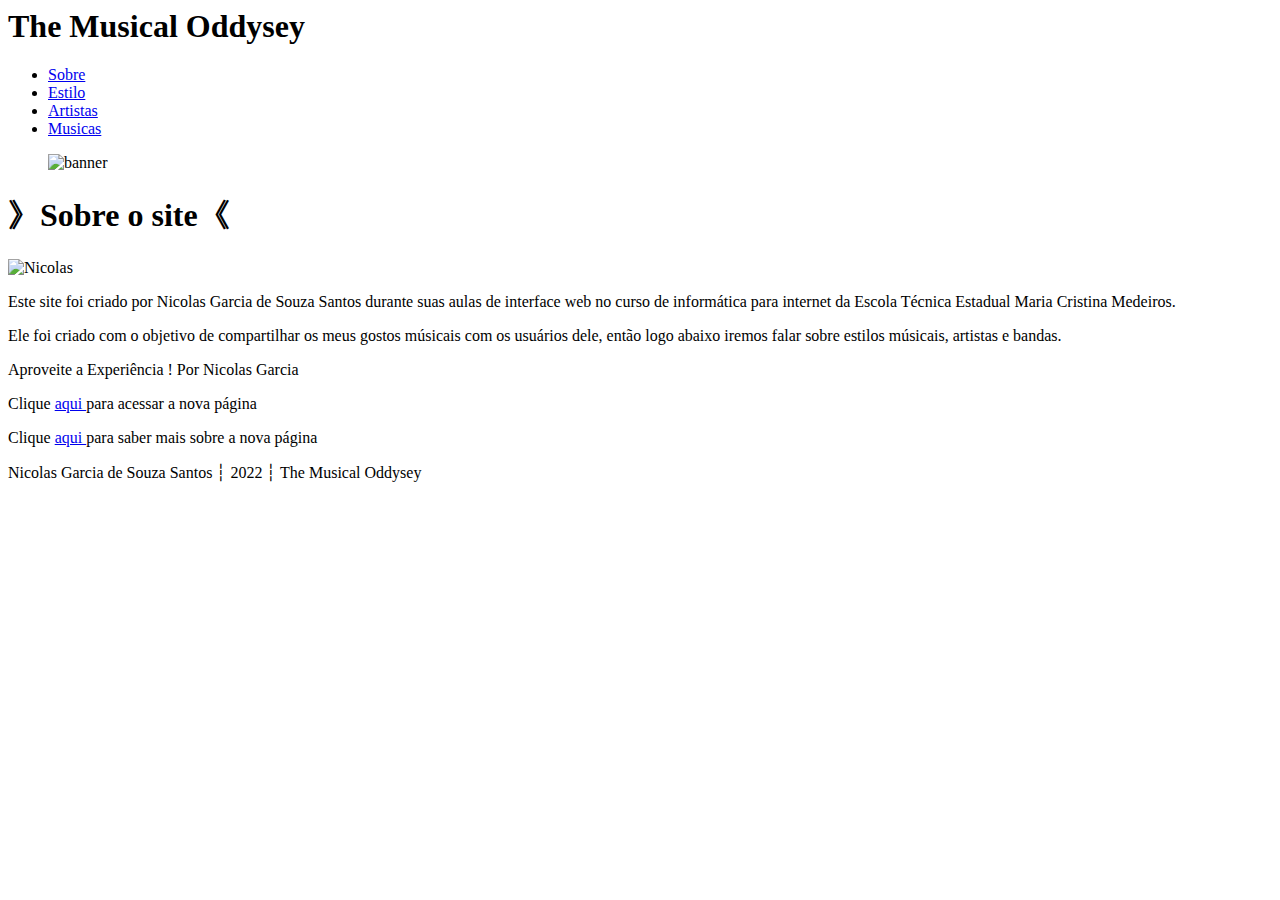
==== index.html @ 13b7c858 "Add files via upload" ====
<html lang="pt-br">
    <head>
        <meta http-equiv="Content-Type" content="text/html;charset=UTF-8">
        <title> Meu Primeiro Site </title>
        <link rel="stylesheet" href="css/reset.css">
        <link rel="stylesheet" href="css/estilo.css">


    </head>
    <body>
        <header>
            <div class="menu">
                <div class="logo">
                    <h1>  The Musical Oddysey  </h1>
                </div>
                    <div class="itens_menu">
                        <ul>
                            <li> <a href="#sobre">Sobre</a> </li>
                            <li> <a href="#estilo">Estilo</a></li>
                            <li> <a href="#artistas">Artistas</a></li>
                            <li> <a href="#musicas">Musicas</a></li>

                
                        </ul>
                    </div>
             </div>

           

            <figure> 
                <img class="img_topo" src="img/bannerdositefinal.png" alt="banner">
            </figure>

        </header>

        <div class="container"> 
            
            <section id="sobre">

                <h1> 》Sobre o site《 </h1>
                        
                <div class="img_sobre">       
                    <img src="img/eusite_sobre.png" alt="Nicolas">
                </div>
                <div class="texto_sobre">       
                    <p>Este site foi criado por Nicolas Garcia de Souza Santos durante suas aulas de interface web no curso de informática para internet da Escola Técnica Estadual Maria Cristina Medeiros. </p>
                    <p>Ele foi criado com o objetivo de compartilhar os meus gostos músicais com os usuários dele, então logo abaixo iremos falar sobre estilos músicais, artistas e bandas. </p>
                        <div class="nota_sobre">
                            <P>Aproveite a Experiência ! Por Nicolas Garcia</P>
                        </div>
                </div>
              
                
                        

            </section>  
            

            <p class="centro">Clique  <a href="novapagina.html"> aqui </a> para acessar a nova página</p>
            <p class="centro">Clique  <a href="https://pt.wikipedia.org/wiki/Lorem_ipsum"> aqui </a> para saber mais sobre a nova página</p>
        </div>
        <footer>
            <p> Nicolas Garcia de Souza Santos ┆ 2022 ┆  The Musical Oddysey</p>
        </footer>
    
    </body>
</html>
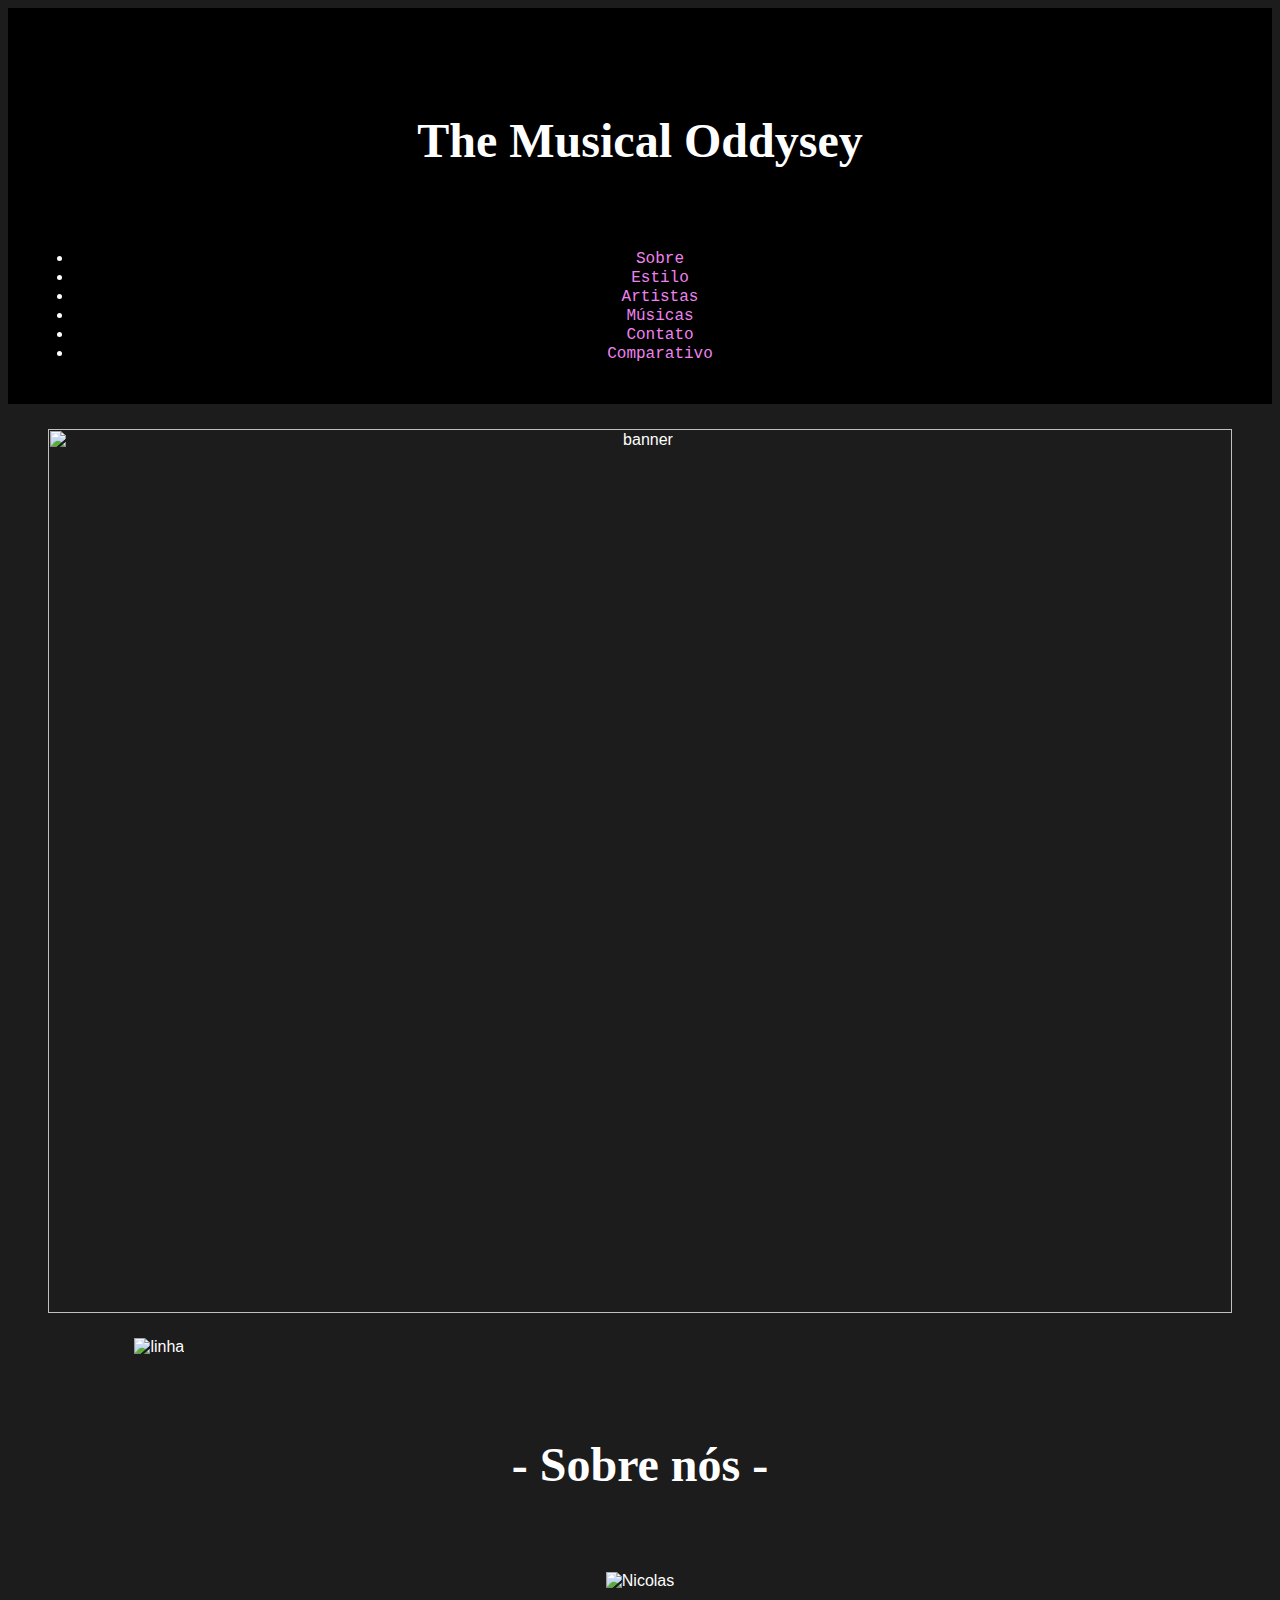
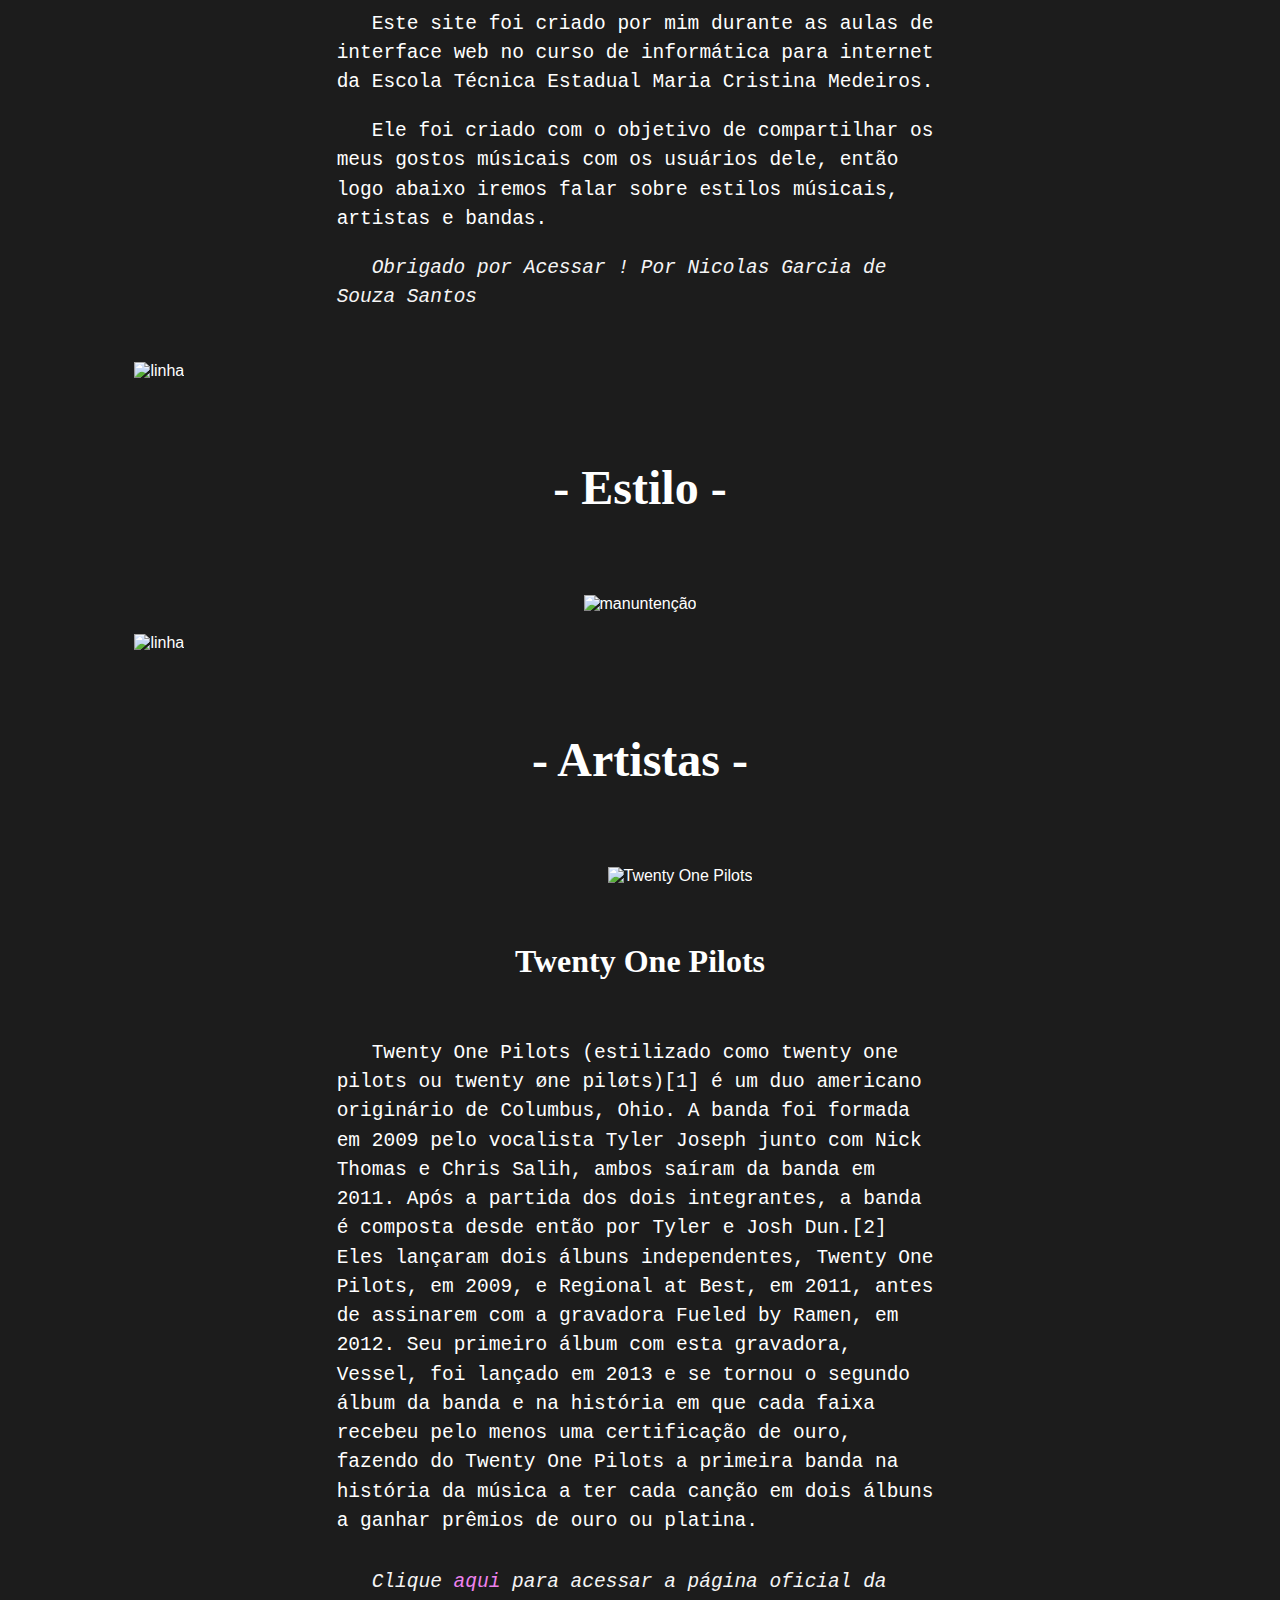
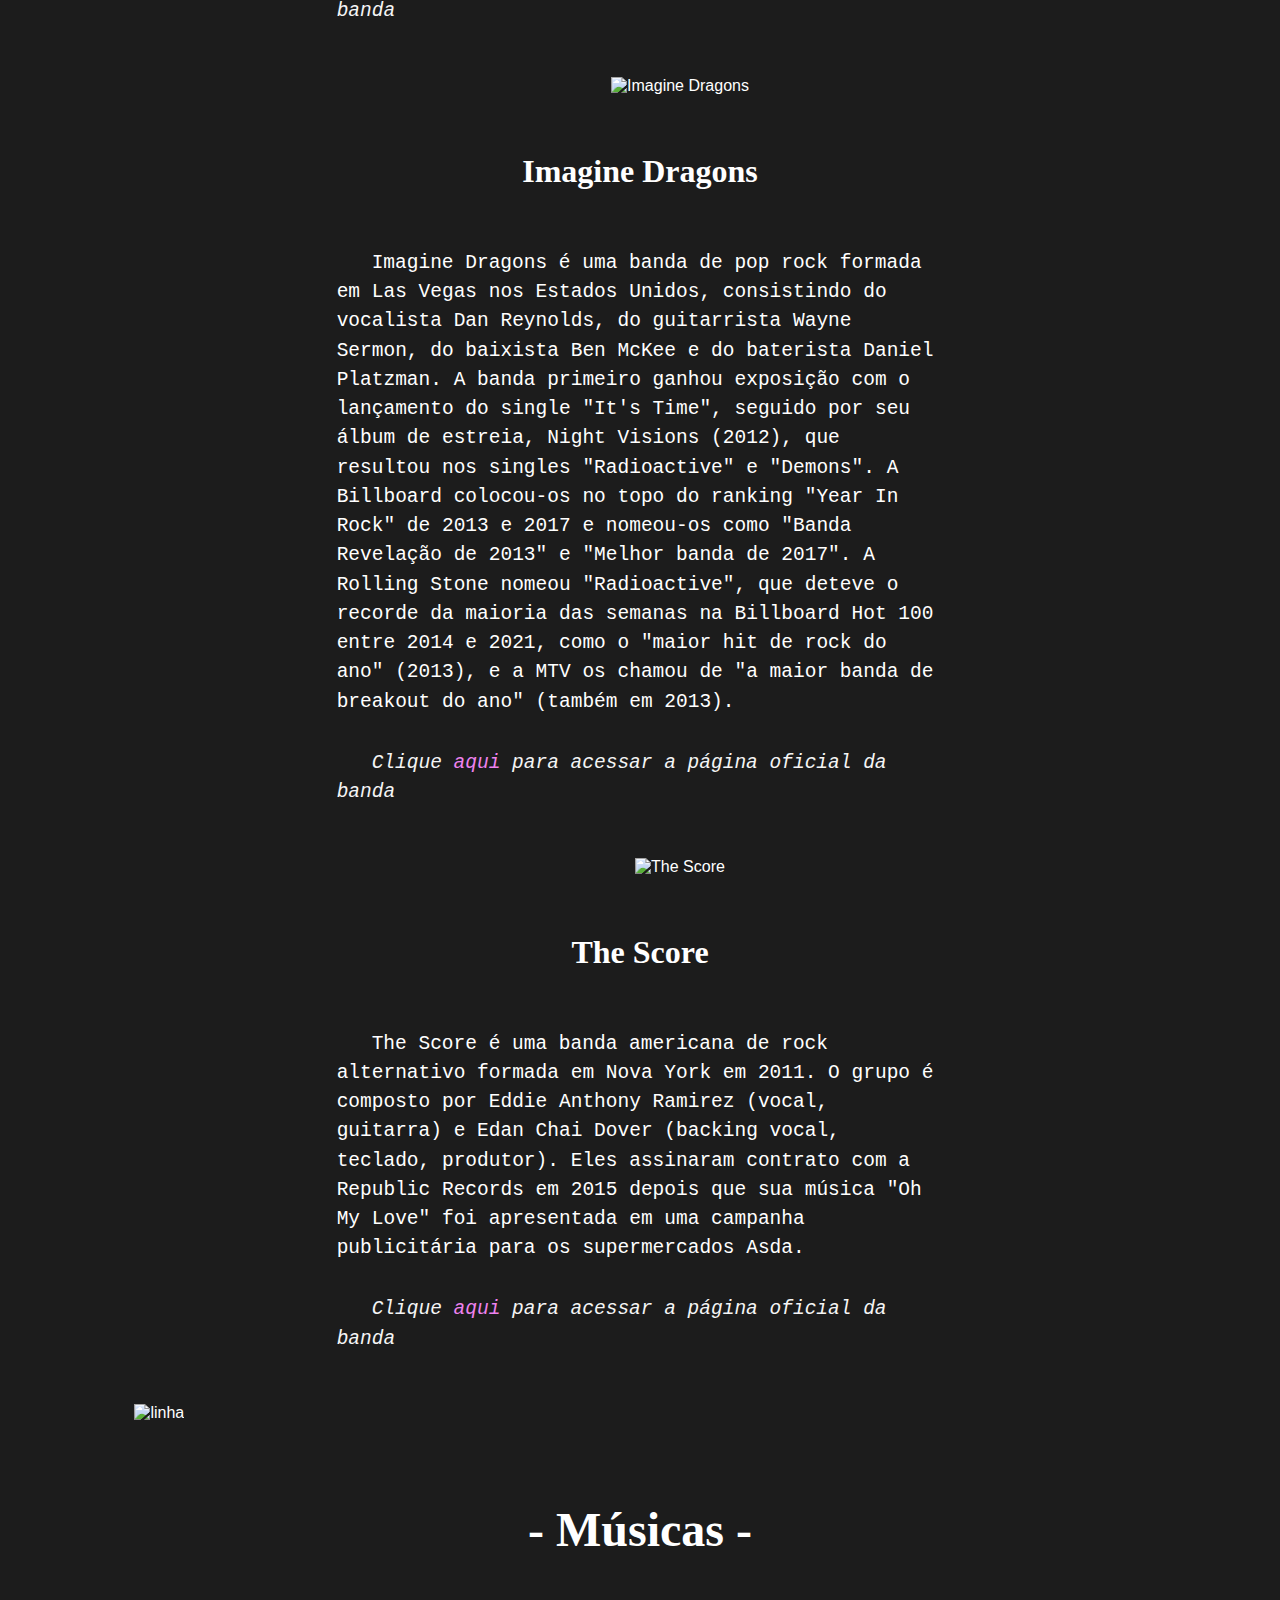
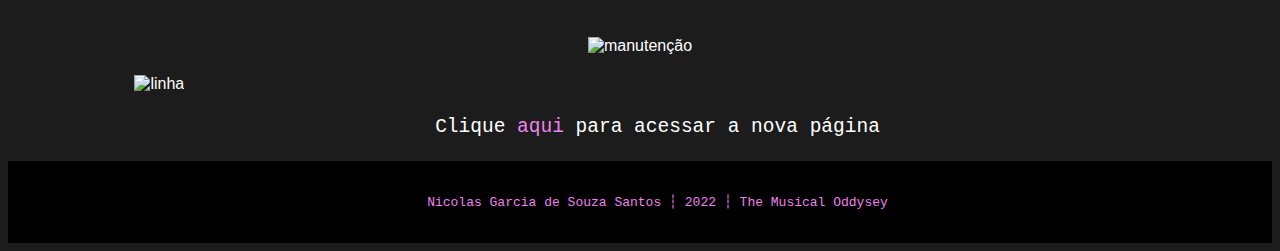
==== commit 29b71ee4: "inclusao_de_contato_e_tabela" ====
--- a/index.html
+++ b/index.html
@@ -13,16 +13,17 @@
                 <div class="logo">
                     <h1>  The Musical Oddysey  </h1>
                 </div>
-                    <div class="itens_menu">
+                    <nav class="itens_menu">
                         <ul>
                             <li> <a href="#sobre">Sobre</a> </li>
                             <li> <a href="#estilo">Estilo</a></li>
                             <li> <a href="#artistas">Artistas</a></li>
-                            <li> <a href="#musicas">Musicas</a></li>
-
+                            <li> <a href="#musicas">Músicas</a></li>
+                            <li> <a href="contatos.html">Contato</a></li>
+                            <li> <a href="tabela.html">Comparativo</a></li>
                 
                         </ul>
-                    </div>
+                    </nav>
              </div>
 
            
@@ -34,30 +35,111 @@
         </header>
 
         <div class="container"> 
-            
+
+            <img src="img/linha2.png" alt="linha">
+
             <section id="sobre">
 
-                <h1> 》Sobre o site《 </h1>
+                
+
+                <h1> - Sobre nós - </h1>
                         
-                <div class="img_sobre">       
+                <figure class="img_sobre">       
                     <img src="img/eusite_sobre.png" alt="Nicolas">
-                </div>
+                </figure>
                 <div class="texto_sobre">       
-                    <p>Este site foi criado por Nicolas Garcia de Souza Santos durante suas aulas de interface web no curso de informática para internet da Escola Técnica Estadual Maria Cristina Medeiros. </p>
+                    <p>Este site foi criado por mim durante as aulas de interface web no curso de informática para internet da Escola Técnica Estadual Maria Cristina Medeiros. </p>
                     <p>Ele foi criado com o objetivo de compartilhar os meus gostos músicais com os usuários dele, então logo abaixo iremos falar sobre estilos músicais, artistas e bandas. </p>
                         <div class="nota_sobre">
-                            <P>Aproveite a Experiência ! Por Nicolas Garcia</P>
+                            <P>Obrigado por Acessar ! Por Nicolas Garcia de Souza Santos</P>
                         </div>
                 </div>
               
                 
                         
 
-            </section>  
+            </section>
+
+            <img src="img/linha2.png" alt="linha">
             
+            <section id="estilo">
+                <h1> - Estilo - </h1>
 
-            <p class="centro">Clique  <a href="novapagina.html"> aqui </a> para acessar a nova página</p>
-            <p class="centro">Clique  <a href="https://pt.wikipedia.org/wiki/Lorem_ipsum"> aqui </a> para saber mais sobre a nova página</p>
+                <figure>
+                    <img src="img/manutencao.png" alt="manuntenção">
+                </figure>
+
+            </section>
+
+            <img src="img/linha2.png" alt="linha">
+
+            <section id="artistas">
+                <h1>- Artistas - </h1>
+
+                
+
+                <figure class="top">
+                    <img src="img/top2.png" alt="Twenty One Pilots">
+                </figure>
+
+                <h2> Twenty One Pilots</h2>
+
+                <div class="texto_top">
+                    <p>Twenty One Pilots (estilizado como twenty one pilots ou twenty øne piløts)[1] é um duo americano originário de Columbus, Ohio. A banda foi formada em 2009 pelo vocalista Tyler Joseph junto com Nick Thomas e Chris Salih, ambos saíram da banda em 2011. Após a partida dos dois integrantes, a banda é composta desde então por Tyler e Josh Dun.[2] Eles lançaram dois álbuns independentes, Twenty One Pilots, em 2009, e Regional at Best, em 2011, antes de assinarem com a gravadora Fueled by Ramen, em 2012. Seu primeiro álbum com esta gravadora, Vessel, foi lançado em 2013 e se tornou o segundo álbum da banda e na história em que cada faixa recebeu pelo menos uma certificação de ouro, fazendo do Twenty One Pilots a primeira banda na história da música a ter cada canção em dois álbuns a ganhar prêmios de ouro ou platina.</p>
+                    <p class="banda_oficial"> Clique  <a href="https://www.twentyonepilots.com"> aqui </a> para acessar a página oficial da banda</p>
+                </div>
+
+                
+
+                
+
+                <figure class="id">
+                    <img src="img/id2.png" alt="Imagine Dragons">
+                </figure>
+
+                <h2> Imagine Dragons</h2>
+
+                <div class="texto_id">
+                    <p> Imagine Dragons é uma banda de pop rock formada em Las Vegas nos Estados Unidos, consistindo do vocalista Dan Reynolds, do guitarrista Wayne Sermon, do baixista Ben McKee e do baterista Daniel Platzman. A banda primeiro ganhou exposição com o lançamento do single "It's Time", seguido por seu álbum de estreia, Night Visions (2012), que resultou nos singles "Radioactive" e "Demons". A Billboard colocou-os no topo do ranking "Year In Rock" de 2013 e 2017 e nomeou-os como "Banda Revelação de 2013" e "Melhor banda de 2017". A Rolling Stone nomeou "Radioactive", que deteve o recorde da maioria das semanas na Billboard Hot 100 entre 2014 e 2021, como o "maior hit de rock do ano" (2013), e a MTV os chamou de "a maior banda de breakout do ano" (também em 2013).</p>
+                    <p class="banda_oficial"> Clique  <a href="https://www.imaginedragonsmusic.com"> aqui </a> para acessar a página oficial da banda</p>
+                </div>
+
+             
+
+                <figure class="ts">
+                    <img src="img/ts2.png" alt="The Score">
+                </figure>
+
+                <h2> The Score</h2>
+
+                <div class="texto_ts">
+                    <p> The Score é uma banda americana de rock alternativo formada em Nova York em 2011. O grupo é composto por Eddie Anthony Ramirez (vocal, guitarra) e Edan Chai Dover (backing vocal, teclado, produtor). Eles assinaram contrato com a Republic Records em 2015 depois que sua música "Oh My Love" foi apresentada em uma campanha publicitária para os supermercados Asda.</p>
+                    <p class="banda_oficial"> Clique  <a href="http://www.thescoremusic.com"> aqui </a> para acessar a página oficial da banda</p>
+                </div>
+
+                
+
+
+            </section>
+
+            <img src="img/linha2.png" alt="linha">
+
+            <section id="musicas">
+                <h1> - Músicas -</h1>
+                <figure>
+                    <img src="img/manutencao.png" alt="manutenção">
+                </figure>
+
+            </section>
+
+            <img src="img/linha2.png" alt="linha">
+            
+            <div class="linksfinais">
+                <p class="centro">Clique  <a href="novapagina.html"> aqui </a> para acessar a nova página</p>
+                
+            </div>
+
+            
         </div>
         <footer>
             <p> Nicolas Garcia de Souza Santos ┆ 2022 ┆  The Musical Oddysey</p>
--- a/css/estilo.css
+++ b/css/estilo.css
@@ -0,0 +1,250 @@
+html{
+    scroll-behavior:smooth ;
+}
+
+.menu{
+    background-color: black;
+    padding: 2%;
+}
+
+
+.itens_menu{
+    text-align: center;
+}
+
+.itens_menu a:link {
+    text-decoration: none;
+    color: violet;
+    font-family: courier;
+  }
+  
+.itens_menu a:visited {
+    text-decoration: none;
+    color: violet
+   
+ }
+  
+ .itens_menu a:hover {
+    text-decoration: none;
+    font-size: 120%;
+  }
+  
+  .itens_menu a:active {
+    text-decoration: line-through;
+    color: white;
+  }
+
+.logo{
+    font-family: fantasy;
+}
+
+body{
+    background-color:#1c1c1c ;
+    font-family: HELVETICA;
+    color: WHITE;
+}
+
+.img_topo{
+    width: 100%;
+
+}
+
+
+.img_corpo{
+    width: 50%;
+}
+
+figure{
+    text-align: center;
+    margin-top: 2%;
+    margin-bottom: 2%;
+}
+
+.container{
+    width: 80%;
+    margin: auto;
+}
+
+h1{
+    text-align: center;
+    color: white;
+    padding-top: 1em;
+    padding-bottom: 1em;
+    font-size: 3em;
+    font-family: fantasy;
+    
+}
+
+p{
+    font-size: 1.5em;
+    text-align: justify;
+    text-indent: 35px;
+    line-height: 1.5;
+    font-family: monospace;
+    text-align: left;
+}
+
+
+.parag_letras > p{
+    font-size: 1.5em;
+    text-align: center;
+    line-height: 1.5;
+    text-indent: 35px;
+    font-family: monospace;
+    margin: auto;
+}
+
+.botao{
+  width: 130px;
+  height: 20px;
+  background-color: violet;
+  padding: 1%;
+  margin: auto;
+  margin-bottom: 2%;
+  margin-top: 2%;
+    
+}
+
+.botao p{
+    padding-top: 9px;
+    padding-left: 6px;
+    color: #1c1c1c ;
+    
+}
+
+.botao a:hover{
+    background-color: blueviolet;
+}
+
+footer{
+    background-color: BLACK;
+    padding-top: 2%;
+    padding-bottom: 2%;
+    color: violet;
+    font-family: courier;
+    text-align: center;
+    
+}
+
+footer p{
+    font-size: 1em;
+    text-indent: 35px;
+    text-align: center;
+    line-height: 5px;
+
+}
+
+.centro{
+    text-align: center;
+}
+
+.nota_sobre{
+    color: whitesmoke;
+    font-style: italic;
+    font-size: 1em;
+    padding-bottom: 5%;
+}
+
+.eumesmo{
+  width: 300px;
+  float: right;
+  margin-left: 20px;
+}
+
+.texto_sobre{
+    
+    padding-right: 20%;
+    padding-left: 20%;
+    text-align: justify;
+}
+
+a:link {
+    text-decoration: none;
+    color: violet;
+  }
+  
+  a:visited {
+    text-decoration: none;
+  }
+  
+  a:hover {
+    text-decoration: none
+  }
+  
+  a:active {
+    text-decoration: none
+    color: white }
+
+  .texto_top{
+    
+    padding-right: 20%;
+    padding-left: 20%;
+    text-align: justify;
+}
+
+.texto_id{
+    
+    padding-right: 20%;
+    padding-left: 20%;
+    text-align: justify;
+}
+
+.texto_ts{
+    
+    padding-right: 20%;
+    padding-left: 20%;
+    text-align: justify;
+}
+
+.texto_lp{
+    
+    padding-right: 20%;
+    padding-left: 20%;
+    text-align: justify;
+}
+
+.banda_oficial{
+    color: whitesmoke;
+    font-style: italic;
+    font-size: 1.5em;
+    padding-top: 2%;
+    padding-bottom: 5%;
+}
+
+.top{
+    width: 100%;
+}
+
+.id{
+    width: 100%;
+}
+
+.ts{
+    width: 100%;
+}
+
+.lp{
+    width: 100%;
+}
+
+h2{
+    text-align: center;
+    color: white;
+    padding-top: 1em;
+    padding-bottom: 1em;
+    font-size: 2em;
+    font-family: fantasy;
+    
+}
+
+
+
+  
+
+
+
+
+
+
+
+
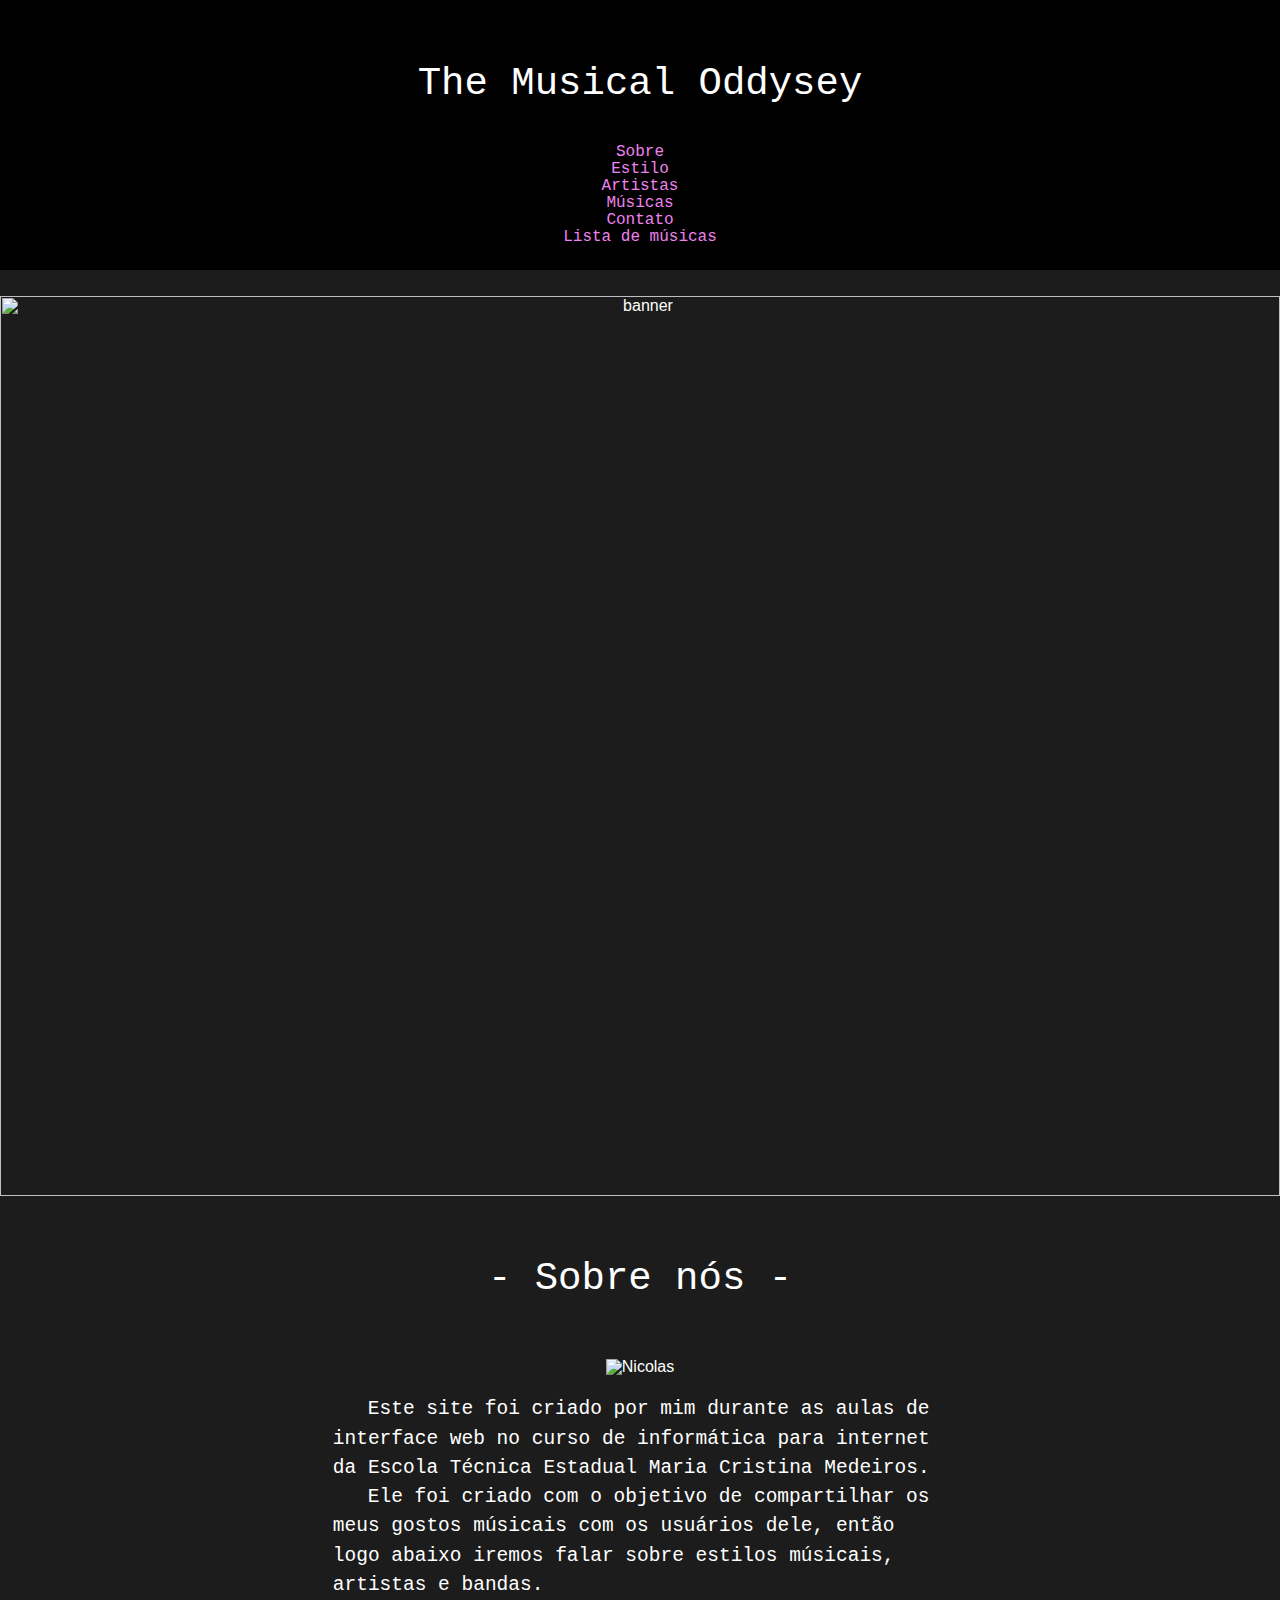
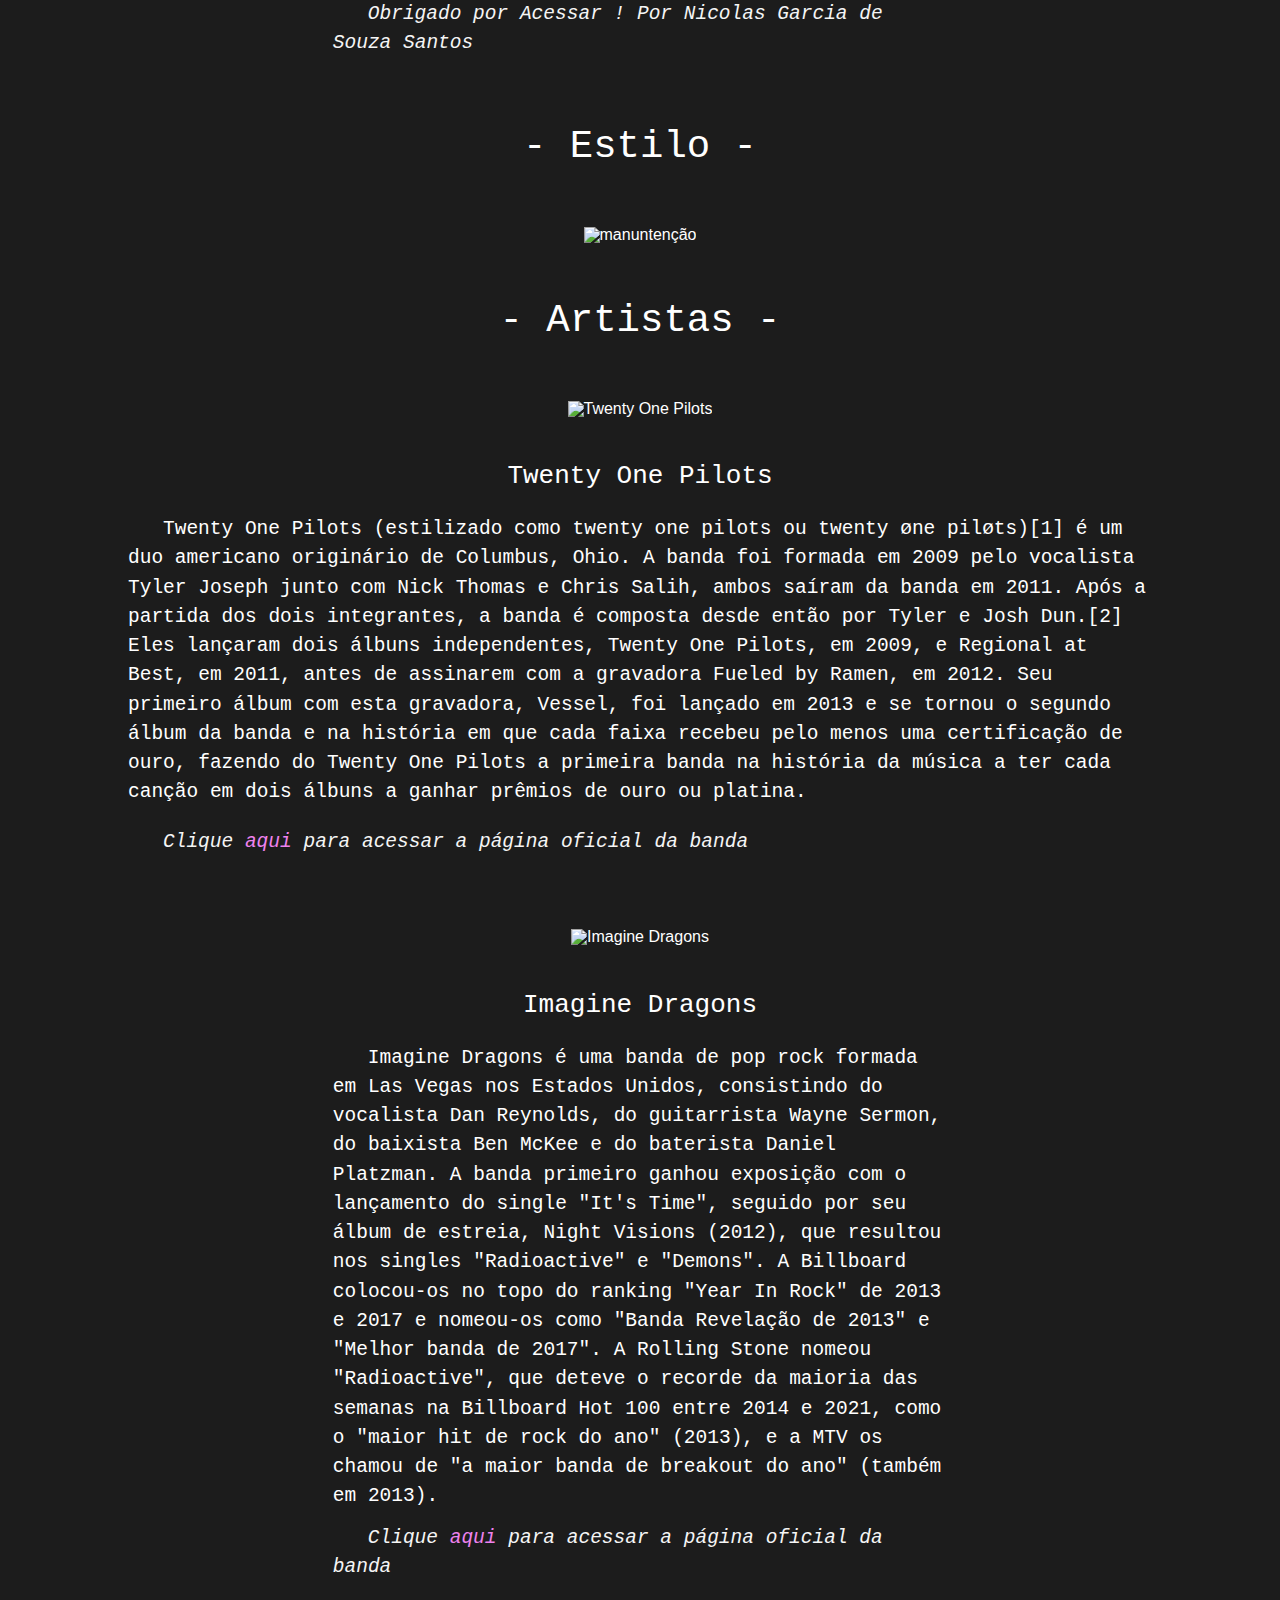
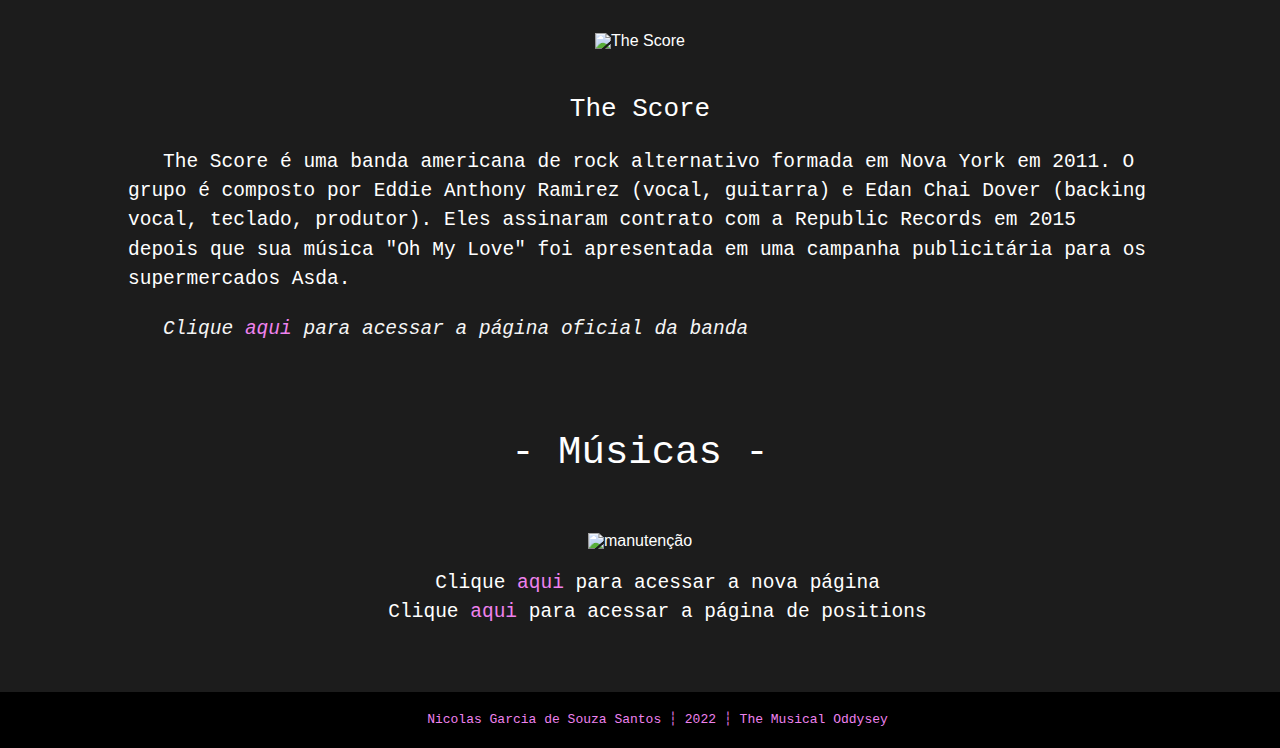
==== commit 3d2b99d0: "Add files via upload" ====
--- a/index.html
+++ b/index.html
@@ -4,7 +4,7 @@
         <title> Meu Primeiro Site </title>
         <link rel="stylesheet" href="css/reset.css">
         <link rel="stylesheet" href="css/estilo.css">
-
+        <link rel="shortcut icon" href="img/favicon.ico" type="image/x-icon">
 
     </head>
     <body>
@@ -20,23 +20,31 @@
                             <li> <a href="#artistas">Artistas</a></li>
                             <li> <a href="#musicas">Músicas</a></li>
                             <li> <a href="contatos.html">Contato</a></li>
-                            <li> <a href="tabela.html">Comparativo</a></li>
+                            <li> <a href="tabela.html">Lista de músicas</a></li>
                 
                         </ul>
                     </nav>
+
+                   
              </div>
+
+             <figure> 
+                <img class="img_topo" src="img/bannerdositefinalv4.png" alt="banner">
+            </figure>
+
+
 
            
 
-            <figure> 
-                <img class="img_topo" src="img/bannerdositefinal.png" alt="banner">
-            </figure>
+           
 
         </header>
 
         <div class="container"> 
 
-            <img src="img/linha2.png" alt="linha">
+    
+
+       
 
             <section id="sobre">
 
@@ -60,7 +68,6 @@
 
             </section>
 
-            <img src="img/linha2.png" alt="linha">
             
             <section id="estilo">
                 <h1> - Estilo - </h1>
@@ -71,20 +78,20 @@
 
             </section>
 
-            <img src="img/linha2.png" alt="linha">
+         
 
             <section id="artistas">
                 <h1>- Artistas - </h1>
 
                 
 
-                <figure class="top">
-                    <img src="img/top2.png" alt="Twenty One Pilots">
+                <figure >
+                    <img src="img/TOP_artista.jpg" alt="Twenty One Pilots">
                 </figure>
 
                 <h2> Twenty One Pilots</h2>
 
-                <div class="texto_top">
+                <div>
                     <p>Twenty One Pilots (estilizado como twenty one pilots ou twenty øne piløts)[1] é um duo americano originário de Columbus, Ohio. A banda foi formada em 2009 pelo vocalista Tyler Joseph junto com Nick Thomas e Chris Salih, ambos saíram da banda em 2011. Após a partida dos dois integrantes, a banda é composta desde então por Tyler e Josh Dun.[2] Eles lançaram dois álbuns independentes, Twenty One Pilots, em 2009, e Regional at Best, em 2011, antes de assinarem com a gravadora Fueled by Ramen, em 2012. Seu primeiro álbum com esta gravadora, Vessel, foi lançado em 2013 e se tornou o segundo álbum da banda e na história em que cada faixa recebeu pelo menos uma certificação de ouro, fazendo do Twenty One Pilots a primeira banda na história da música a ter cada canção em dois álbuns a ganhar prêmios de ouro ou platina.</p>
                     <p class="banda_oficial"> Clique  <a href="https://www.twentyonepilots.com"> aqui </a> para acessar a página oficial da banda</p>
                 </div>
@@ -93,8 +100,8 @@
 
                 
 
-                <figure class="id">
-                    <img src="img/id2.png" alt="Imagine Dragons">
+                <figure >
+                    <img src="img/ID_artista.jpg" alt="Imagine Dragons">
                 </figure>
 
                 <h2> Imagine Dragons</h2>
@@ -106,13 +113,13 @@
 
              
 
-                <figure class="ts">
-                    <img src="img/ts2.png" alt="The Score">
+                <figure>
+                    <img src="img/TS_artista.jpg" alt="The Score">
                 </figure>
 
                 <h2> The Score</h2>
 
-                <div class="texto_ts">
+                <div>
                     <p> The Score é uma banda americana de rock alternativo formada em Nova York em 2011. O grupo é composto por Eddie Anthony Ramirez (vocal, guitarra) e Edan Chai Dover (backing vocal, teclado, produtor). Eles assinaram contrato com a Republic Records em 2015 depois que sua música "Oh My Love" foi apresentada em uma campanha publicitária para os supermercados Asda.</p>
                     <p class="banda_oficial"> Clique  <a href="http://www.thescoremusic.com"> aqui </a> para acessar a página oficial da banda</p>
                 </div>
@@ -122,7 +129,7 @@
 
             </section>
 
-            <img src="img/linha2.png" alt="linha">
+          
 
             <section id="musicas">
                 <h1> - Músicas -</h1>
@@ -132,10 +139,10 @@
 
             </section>
 
-            <img src="img/linha2.png" alt="linha">
             
             <div class="linksfinais">
                 <p class="centro">Clique  <a href="novapagina.html"> aqui </a> para acessar a nova página</p>
+                <p class="centro">Clique  <a href="Teste.html"> aqui </a> para acessar a página de positions</p>
                 
             </div>
 
--- a/css/estilo.css
+++ b/css/estilo.css
@@ -1,250 +1,359 @@
-html{
-    scroll-behavior:smooth ;
-}
-
-.menu{
-    background-color: black;
-    padding: 2%;
-}
-
-
-.itens_menu{
-    text-align: center;
-}
-
-.itens_menu a:link {
-    text-decoration: none;
-    color: violet;
-    font-family: courier;
-  }
-  
-.itens_menu a:visited {
-    text-decoration: none;
-    color: violet
-   
- }
-  
- .itens_menu a:hover {
-    text-decoration: none;
-    font-size: 120%;
-  }
-  
-  .itens_menu a:active {
-    text-decoration: line-through;
-    color: white;
-  }
-
-.logo{
-    font-family: fantasy;
-}
-
-body{
-    background-color:#1c1c1c ;
-    font-family: HELVETICA;
-    color: WHITE;
-}
-
-.img_topo{
-    width: 100%;
-
-}
-
-
-.img_corpo{
-    width: 50%;
-}
-
-figure{
-    text-align: center;
-    margin-top: 2%;
-    margin-bottom: 2%;
-}
-
-.container{
-    width: 80%;
-    margin: auto;
-}
-
-h1{
-    text-align: center;
-    color: white;
-    padding-top: 1em;
-    padding-bottom: 1em;
-    font-size: 3em;
-    font-family: fantasy;
-    
-}
-
-p{
-    font-size: 1.5em;
-    text-align: justify;
-    text-indent: 35px;
-    line-height: 1.5;
-    font-family: monospace;
-    text-align: left;
-}
-
-
-.parag_letras > p{
-    font-size: 1.5em;
-    text-align: center;
-    line-height: 1.5;
-    text-indent: 35px;
-    font-family: monospace;
-    margin: auto;
-}
-
-.botao{
-  width: 130px;
-  height: 20px;
-  background-color: violet;
-  padding: 1%;
-  margin: auto;
-  margin-bottom: 2%;
-  margin-top: 2%;
-    
-}
-
-.botao p{
-    padding-top: 9px;
-    padding-left: 6px;
-    color: #1c1c1c ;
-    
-}
-
-.botao a:hover{
-    background-color: blueviolet;
-}
-
-footer{
-    background-color: BLACK;
-    padding-top: 2%;
-    padding-bottom: 2%;
-    color: violet;
-    font-family: courier;
-    text-align: center;
-    
-}
-
-footer p{
-    font-size: 1em;
-    text-indent: 35px;
-    text-align: center;
-    line-height: 5px;
-
-}
-
-.centro{
-    text-align: center;
-}
-
-.nota_sobre{
-    color: whitesmoke;
-    font-style: italic;
-    font-size: 1em;
-    padding-bottom: 5%;
-}
-
-.eumesmo{
-  width: 300px;
-  float: right;
-  margin-left: 20px;
-}
-
-.texto_sobre{
-    
-    padding-right: 20%;
-    padding-left: 20%;
-    text-align: justify;
-}
-
-a:link {
-    text-decoration: none;
-    color: violet;
-  }
-  
-  a:visited {
-    text-decoration: none;
-  }
-  
-  a:hover {
-    text-decoration: none
-  }
-  
-  a:active {
-    text-decoration: none
-    color: white }
-
-  .texto_top{
-    
-    padding-right: 20%;
-    padding-left: 20%;
-    text-align: justify;
-}
-
-.texto_id{
-    
-    padding-right: 20%;
-    padding-left: 20%;
-    text-align: justify;
-}
-
-.texto_ts{
-    
-    padding-right: 20%;
-    padding-left: 20%;
-    text-align: justify;
-}
-
-.texto_lp{
-    
-    padding-right: 20%;
-    padding-left: 20%;
-    text-align: justify;
-}
-
-.banda_oficial{
-    color: whitesmoke;
-    font-style: italic;
-    font-size: 1.5em;
-    padding-top: 2%;
-    padding-bottom: 5%;
-}
-
-.top{
-    width: 100%;
-}
-
-.id{
-    width: 100%;
-}
-
-.ts{
-    width: 100%;
-}
-
-.lp{
-    width: 100%;
-}
-
-h2{
-    text-align: center;
-    color: white;
-    padding-top: 1em;
-    padding-bottom: 1em;
-    font-size: 2em;
-    font-family: fantasy;
-    
-}
-
-
-
-  
-
-
-
-
-
-
-
-
+html{
+    scroll-behavior:smooth ;
+}
+
+.menu{
+    background-color: black;
+    padding: 2%
+}
+
+
+.itens_menu{
+    text-align: center;
+}
+
+.itens_menu a:link {
+    text-decoration: none;
+    color: violet;
+    font-family: courier;
+  }
+  
+.itens_menu a:visited {
+    text-decoration: none;
+    color: violet
+   
+ }
+  
+ .itens_menu a:hover {
+    text-decoration: none;
+    font-size: 120%;
+  }
+  
+  .itens_menu a:active {
+    text-decoration: line-through;
+    color: white;
+  }
+
+.logo{
+    font-family: fantasy;
+}
+
+body{
+    background-color:#1c1c1c ;
+    font-family: HELVETICA;
+    color: WHITE;
+}
+
+.img_topo{
+    width: 100%;
+
+}
+
+
+.img_corpo{
+    width: 50%;
+}
+
+figure{
+    text-align: center;
+    margin-top: 2%;
+    margin-bottom: 2%;
+}
+
+.container{
+    width: 80%;
+    margin: auto;
+}
+
+h1{
+    text-align: center;
+    color: white;
+    padding-top: 1em;
+    padding-bottom: 1em;
+    font-size: 3em;
+    font-family: monospace;
+    
+}
+
+p{
+    font-size: 1.5em;
+    text-align: justify;
+    text-indent: 35px;
+    line-height: 1.5;
+    font-family: monospace;
+    text-align: left;
+}
+
+
+.parag_letras > p{
+    font-size: 1.5em;
+    text-align: center;
+    line-height: 1.5;
+    text-indent: 35px;
+    font-family: monospace;
+    margin: auto;
+}
+
+.botao{
+  width: 130px;
+  height: 20px;
+  background-color: violet;
+  padding: 1%;
+  margin: auto;
+  margin-bottom: 2%;
+  margin-top: 2%;
+    
+}
+
+.botao p{
+    padding-top: 9px;
+    padding-left: 6px;
+    color: #1c1c1c ;
+    
+}
+
+.botao a:hover{
+    background-color: blueviolet;
+}
+
+footer{
+    background-color: BLACK;
+    padding-top: 2%;
+    padding-bottom: 2%;
+    color: violet;
+    font-family: courier;
+    text-align: center;
+    margin-top: 5%;
+    
+}
+
+footer p{
+    font-size: 1em;
+    text-indent: 35px;
+    text-align: center;
+    line-height: 5px;
+
+}
+
+.centro{
+    text-align: center;
+}
+
+.nota_sobre{
+    color: whitesmoke;
+    font-style: italic;
+    font-size: 1em;
+    padding-bottom: 5%;
+}
+
+.eumesmo{
+  width: 300px;
+  float: right;
+  margin-left: 20px;
+}
+
+.texto_sobre{
+    
+    padding-right: 20%;
+    padding-left: 20%;
+    text-align: justify;
+}
+
+a:link {
+    text-decoration: none;
+    color: violet;
+  }
+  
+  a:visited {
+    text-decoration: none;
+  }
+  
+  a:hover {
+    text-decoration: none
+  }
+  
+  a:active {
+    text-decoration: none
+    color white }
+
+  .texto_top{
+    
+    padding-right: 20%;
+    padding-left: 20%;
+    text-align: justify;
+}
+
+.texto_id{
+    
+    padding-right: 20%;
+    padding-left: 20%;
+    text-align: justify;
+}
+
+.texto_ts{
+    
+    padding-right: 20%;
+    padding-left: 20%;
+    text-align: justify;
+}
+
+.texto_lp{
+    
+    padding-right: 20%;
+    padding-left: 20%;
+    text-align: justify;
+}
+
+.banda_oficial{
+    color: whitesmoke;
+    font-style: italic;
+    font-size: 1.5em;
+    padding-top: 2%;
+    padding-bottom: 5%;
+}
+
+.top{
+    width: 100%;
+}
+
+.id{
+    width: 100%;
+}
+
+.ts{
+    width: 100%;
+}
+
+.lp{
+    width: 100%;
+}
+
+h2{
+    text-align: center;
+    color: white;
+    padding-top: 1em;
+    padding-bottom: 1em;
+    font-size: 2em;
+    font-family: monospace;
+    
+}
+
+table{
+    border-collapse: collapse;
+    width: 100%;
+}
+
+td, th {
+    border: ridge 3px violet; 
+    padding-top: 1%;   
+    padding-bottom: 1% ;
+    font-family: monospace;
+    font-size: 150%;
+    text-align: center; 
+
+}
+
+th{
+    background-color: violet;
+}
+
+
+
+td:hover {
+    background-color: violet;
+}
+
+td:first-child {
+        width: 50%;
+}
+
+td:first-child +td{
+    width: 50%;
+}
+
+audio::-webkit-media-controls-play-button,
+audio::-webkit-media-controls-panel {
+  background-color: violet;
+  color: violet;
+}
+
+.form{
+    background-color: violet ;
+    padding: 20px;
+    border-radius: 25px;
+    margin-top: 1%;
+    box-sizing: border-box;
+    font-family: monospace
+}
+
+.row:after {
+    content: "";
+    display: table;
+    clear: both;
+  }
+
+  label{
+width: 50%;
+display: inline-block;
+font-family: monospace
+    
+}
+
+input[type=text], select, input[type=tel], input[type=email], input[type=date], textarea{
+    padding: 12px 20px;
+    margin: 8px 0;
+    border: 1px solid #ccc;
+    border-radius: 25px;
+    width: 90%;
+    font-family: monospace;
+    
+  }
+
+
+.col-25{
+    float: left;
+    width: 25%;
+    margin-top: 6px;
+}
+    
+
+.col-75{
+    width: 75%;
+     float: left;
+     margin-top: 6px;
+}
+
+input[type=submit] {
+    background-color: #9400D3;
+    color: white;
+    padding: 12px 20px;
+    border: none;
+    border-radius: 4px;
+    cursor: pointer;
+    font-family: monospace
+  }
+
+@media  screen and (max-width: 600px) {
+    .col-25, .col-75, input[type=submit] {
+        width: 100%;
+        margin-top: 0;
+    }
+
+    .form{
+        background-color: #9400D3;
+    }
+    
+}
+
+
+
+
+  
+
+
+
+
+
+
+
+
